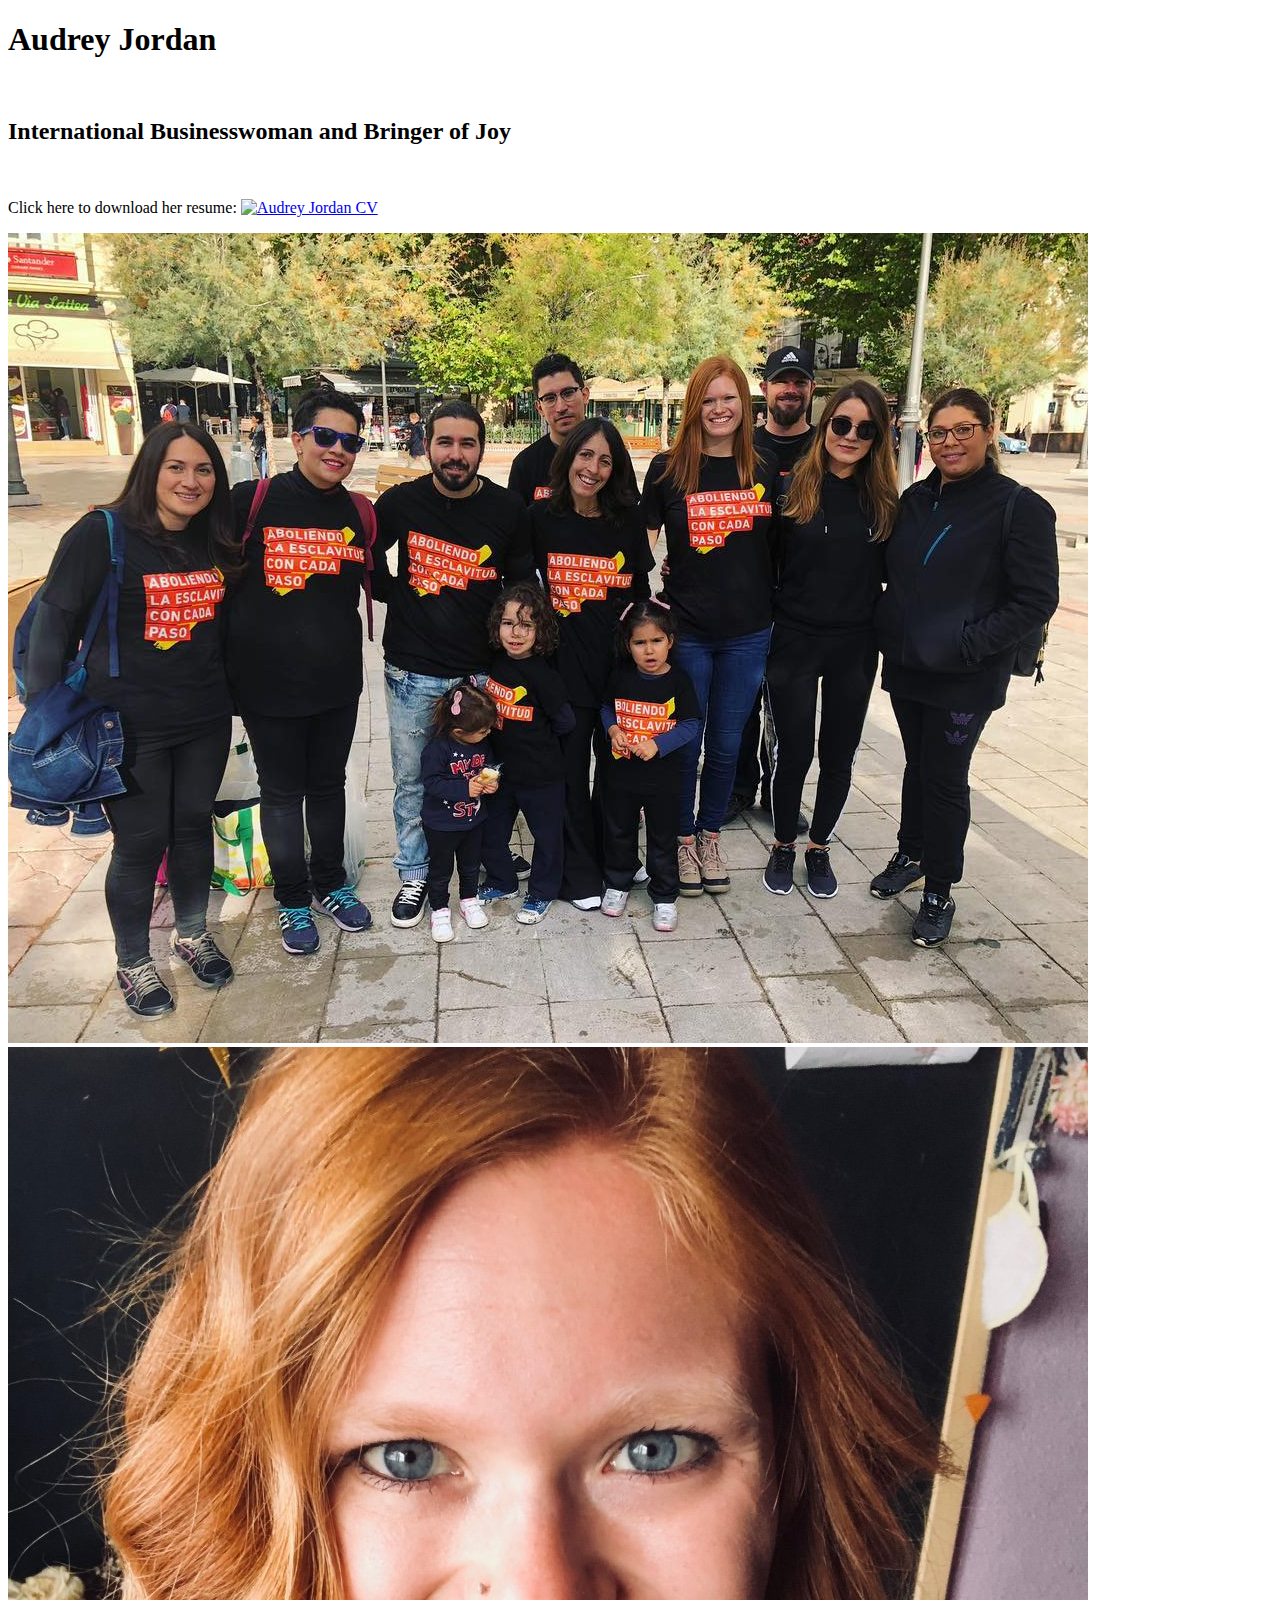
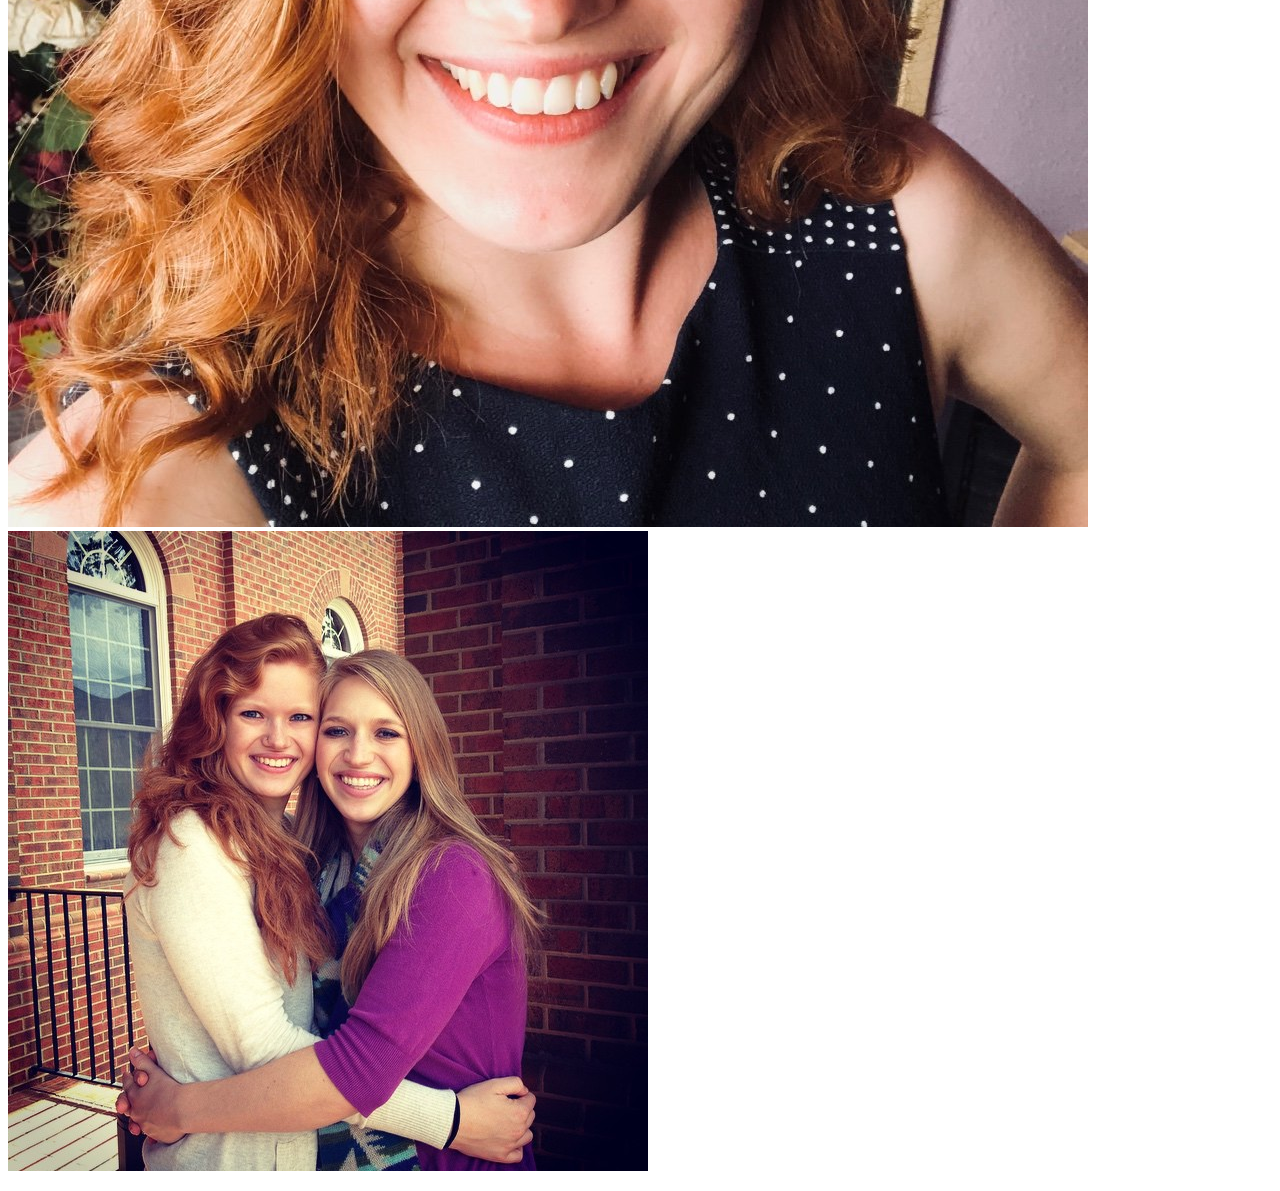
==== index.html @ d242b0a9 "try 2 on download image" ====
<!doctype html>
<html lang="en">

<head>
    <meta charset="utf-8">

    <title>Audrey Jordan
      International Professional
    </title>

    <meta name="description" content="Audrey Jordan, International Businesswoman">
    <meta name="author" content="Jordan Web Productions">

    <!-- <link rel="stylesheet" href="W3 Parallax Template.css"> -->
</head>

<body>

  <strong><h1>Audrey Jordan</h1></strong>
  <br>

  <h2>International Businesswoman and Bringer of Joy</h2>
  <br>

  <p>Click here to download her resume:
      <a href="Resume - Audrey Jordan.docx" download>
        <img src="AJ Resume icon.png" alt="Audrey Jordan CV">
      </a>
  <p>

  <img src="Championing The Rights of the Oppressed.jpg" alt="End Human Trafficking">
  <br> 
  <img src="Insta Profile.jpg" alt="Profile Pic">
  <br>
  <img src="With Big Sis.jpg" alt="Audrey and Rene">
  <br>
  <!--
  
  <script src="js/scripts.js"></script> -->

</body>
</html>
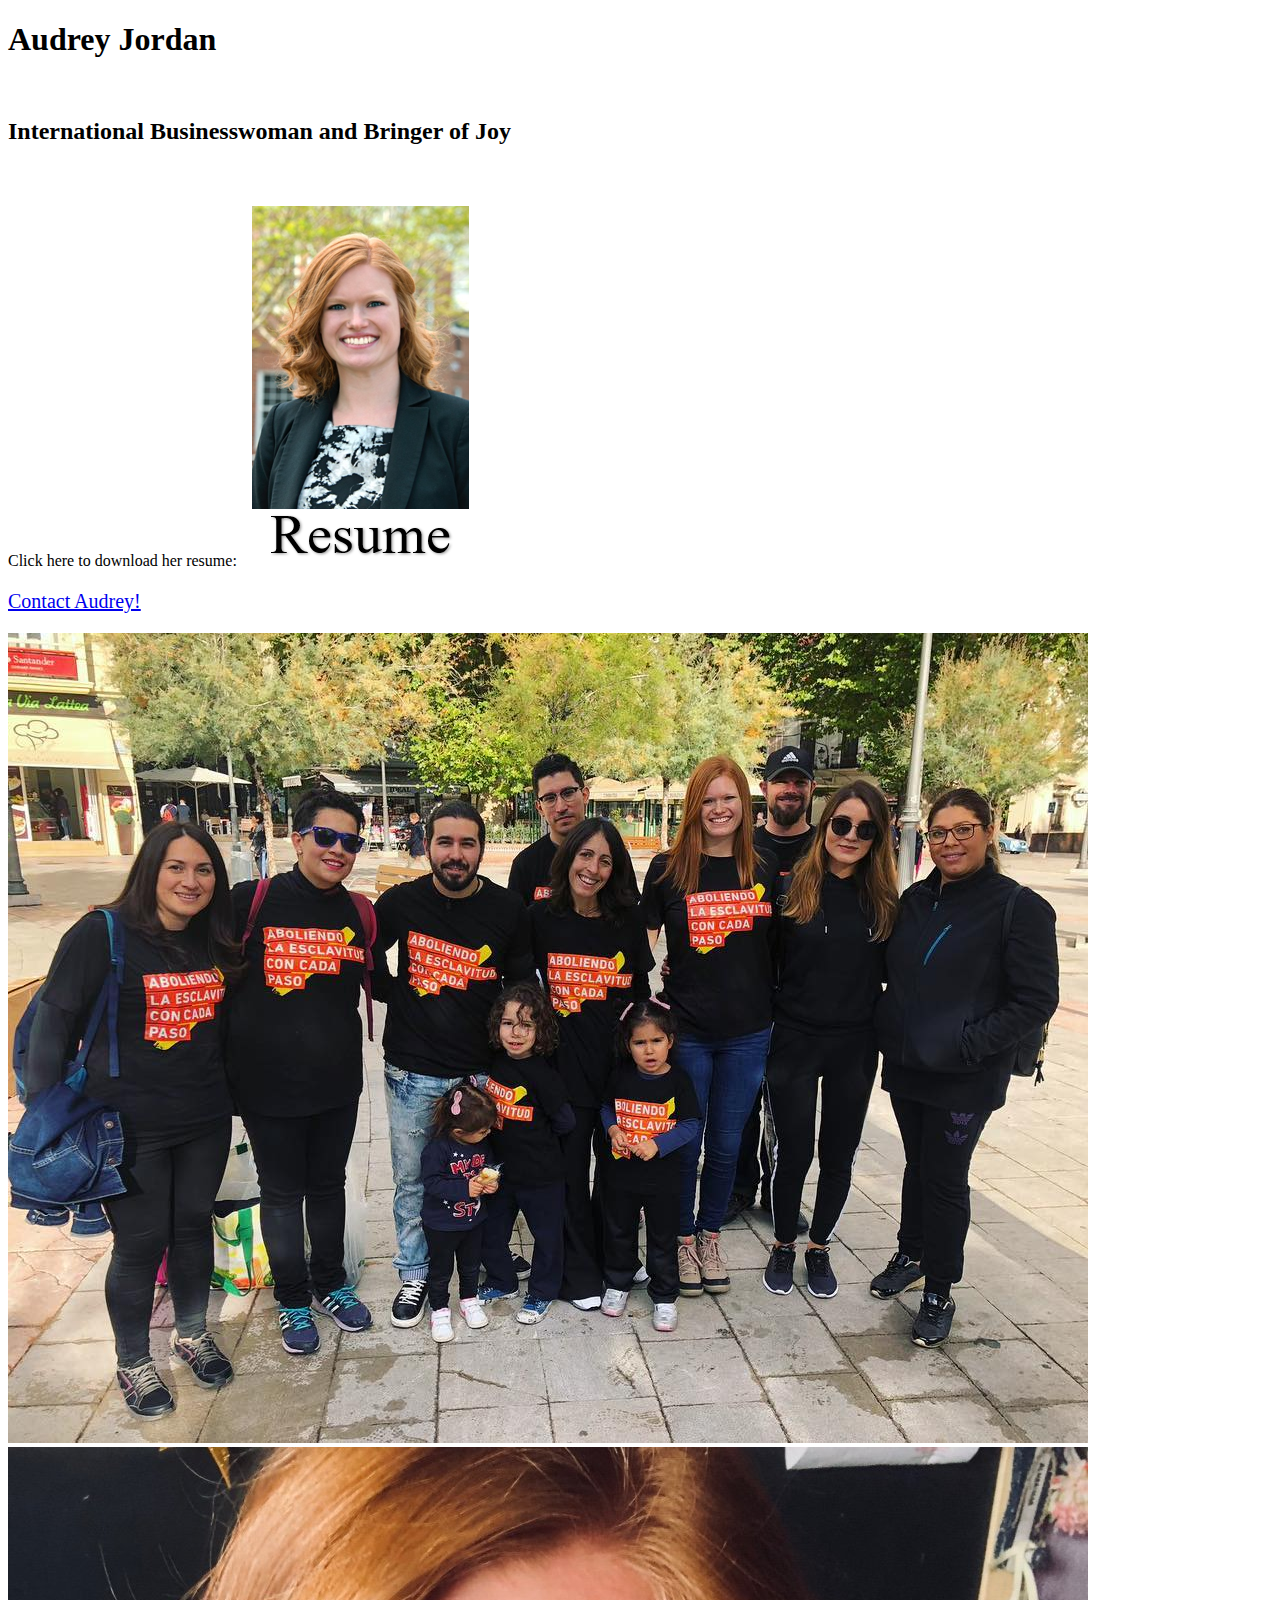
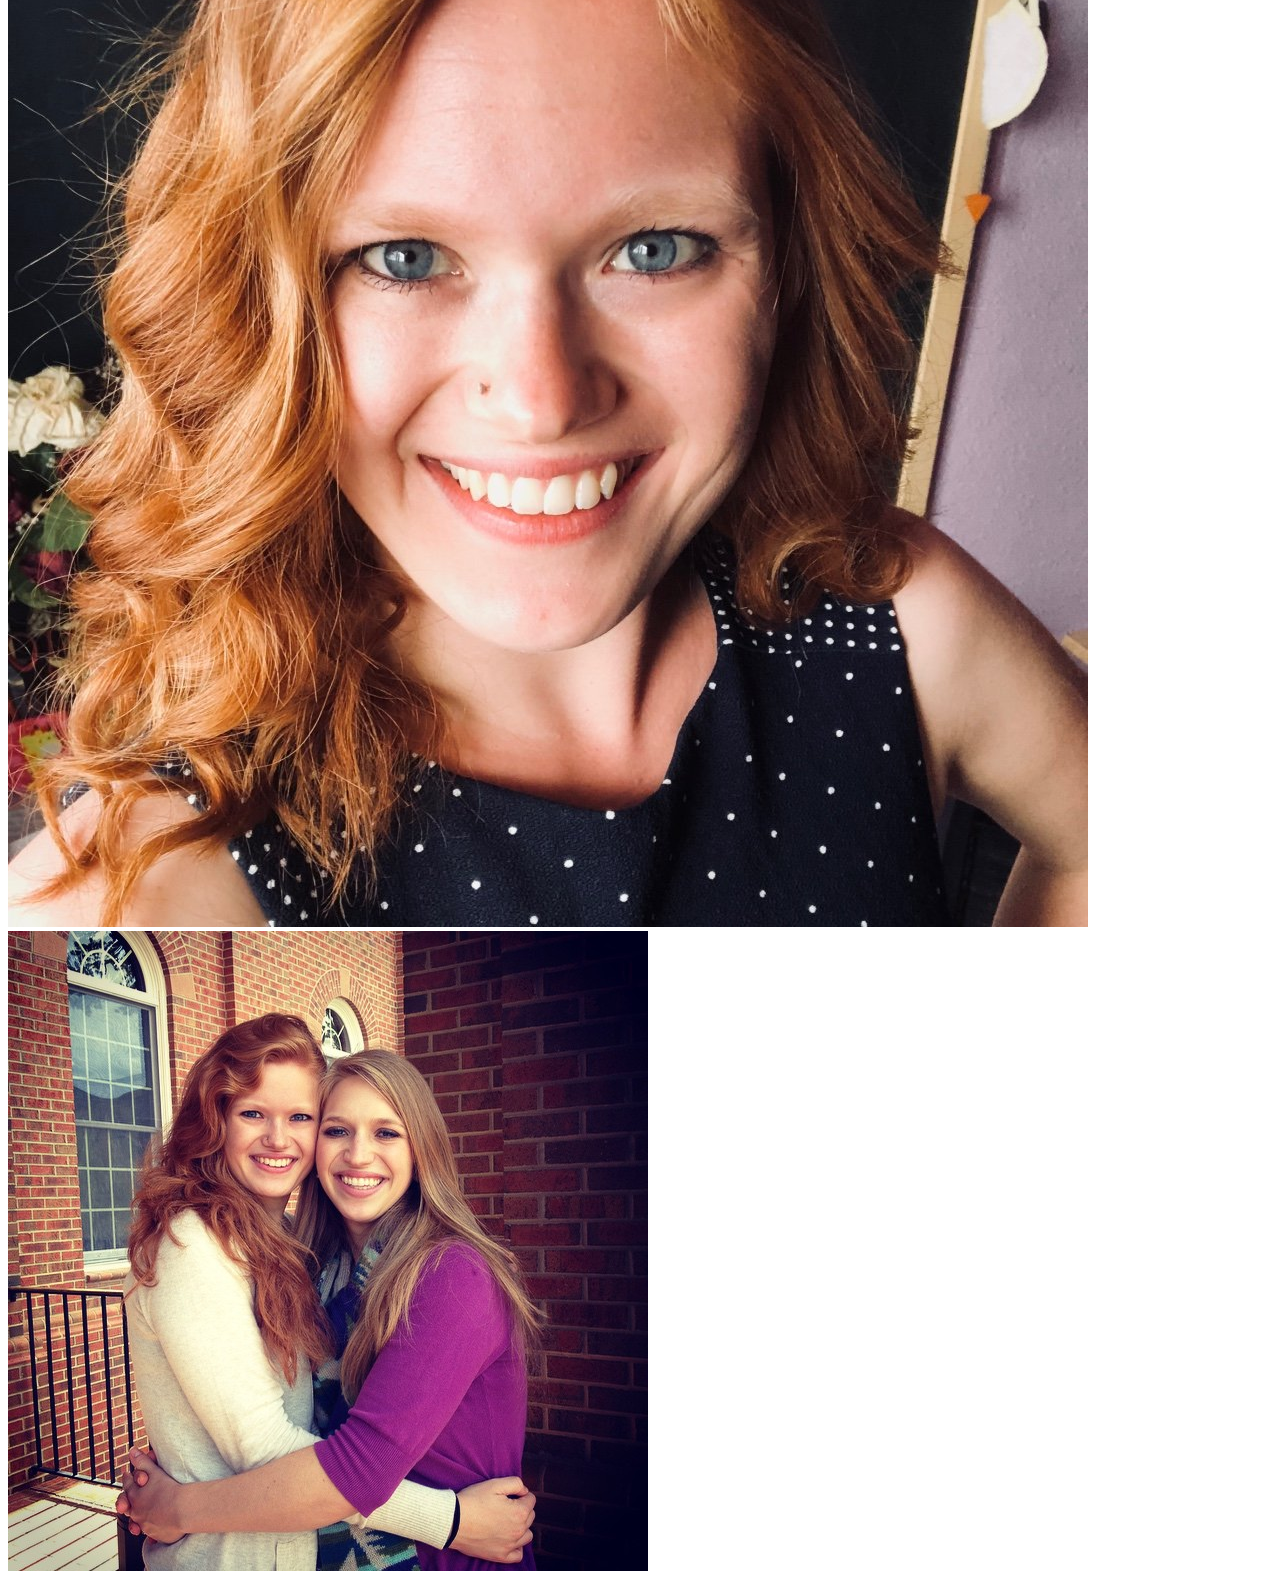
==== commit a9dfdd4e: "add contact page" ====
--- a/index.html
+++ b/index.html
@@ -28,6 +28,10 @@
       </a>
   <p>
 
+  <p style="font-size: 20px; color:#1F9AFE;">
+      <a href="contact.html">Contact Audrey!</a>
+  </p>
+
   <img src="Championing The Rights of the Oppressed.jpg" alt="End Human Trafficking">
   <br> 
   <img src="Insta Profile.jpg" alt="Profile Pic">
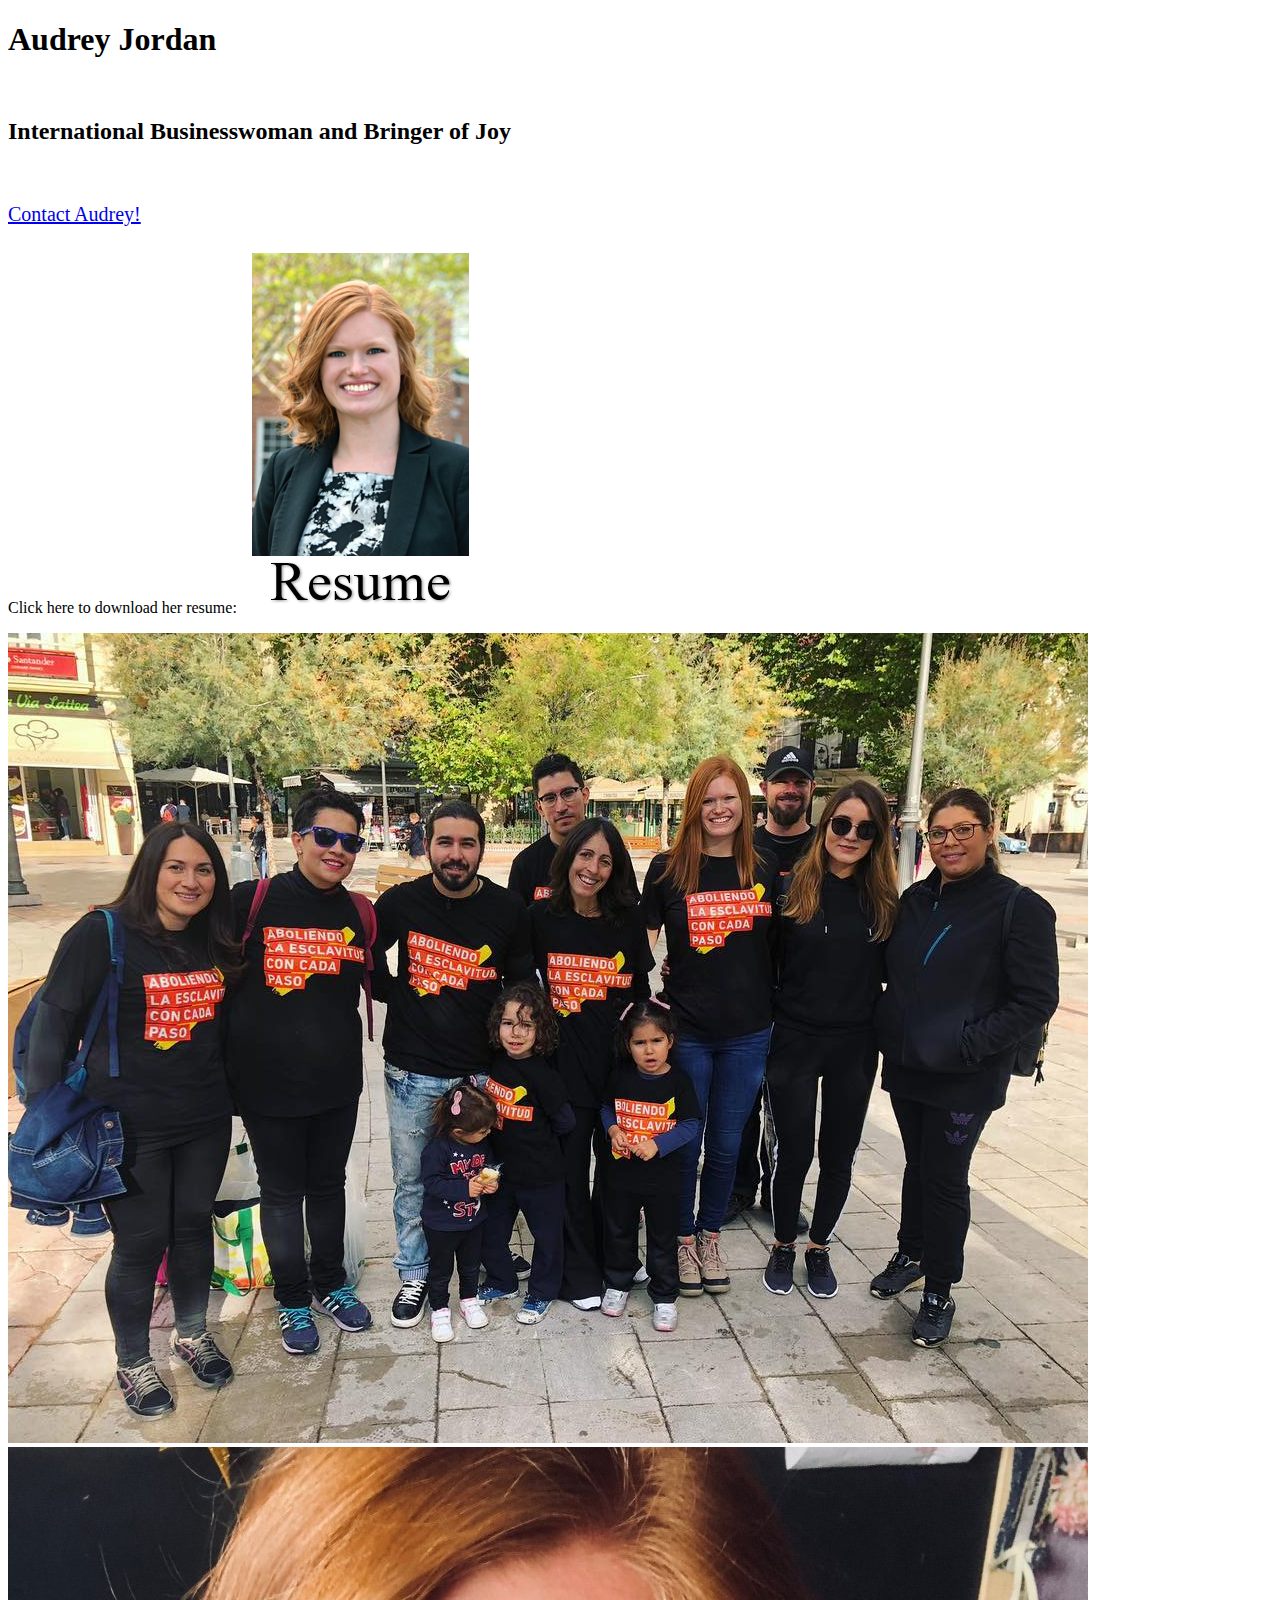
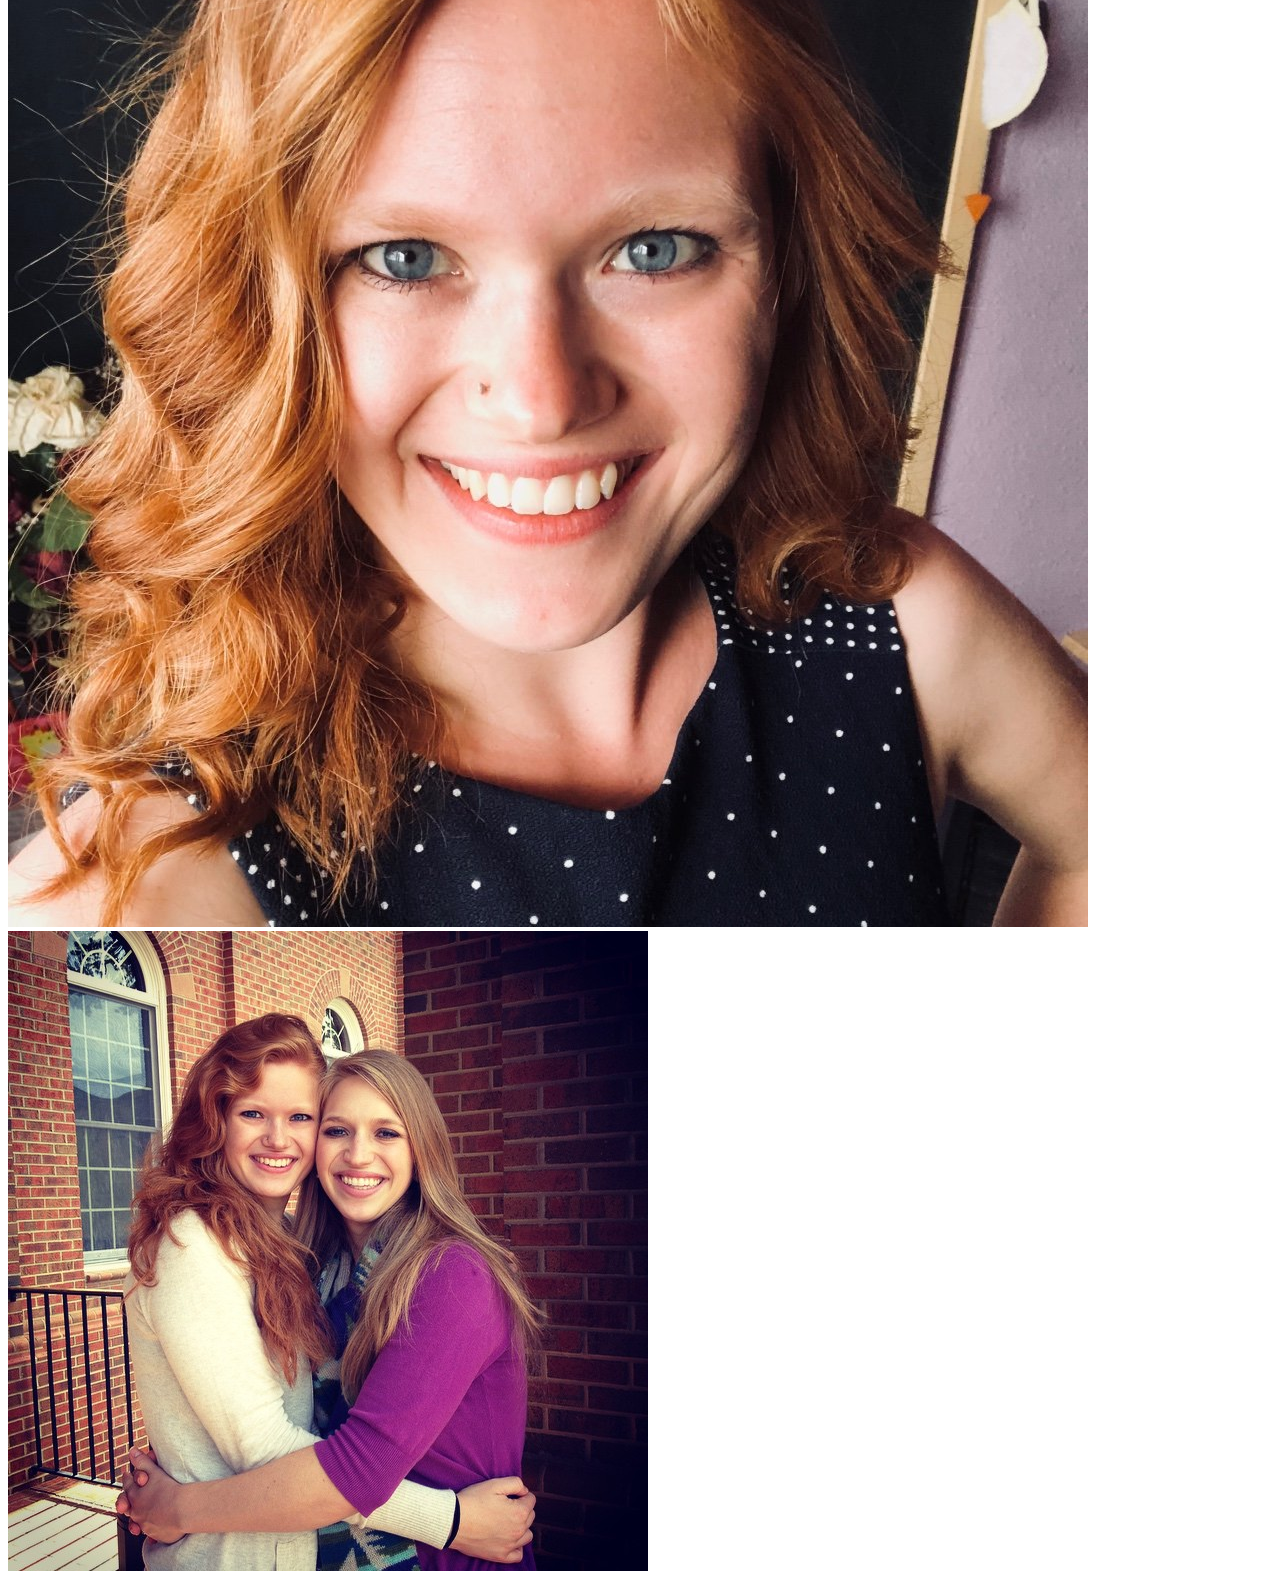
==== commit ede22b34: "try 2 webpage 2" ====
--- a/index.html
+++ b/index.html
@@ -22,15 +22,17 @@
   <h2>International Businesswoman and Bringer of Joy</h2>
   <br>
 
+  <p style="font-size: 20px; color:#1F9AFE;">
+    <a href="contact.html">Contact Audrey!</a>
+  </p>
+
   <p>Click here to download her resume:
       <a href="Resume - Audrey Jordan.docx" download>
         <img src="AJ Resume icon.png" alt="Audrey Jordan CV">
       </a>
-  <p>
+    </p>
 
-  <p style="font-size: 20px; color:#1F9AFE;">
-      <a href="contact.html">Contact Audrey!</a>
-  </p>
+
 
   <img src="Championing The Rights of the Oppressed.jpg" alt="End Human Trafficking">
   <br> 
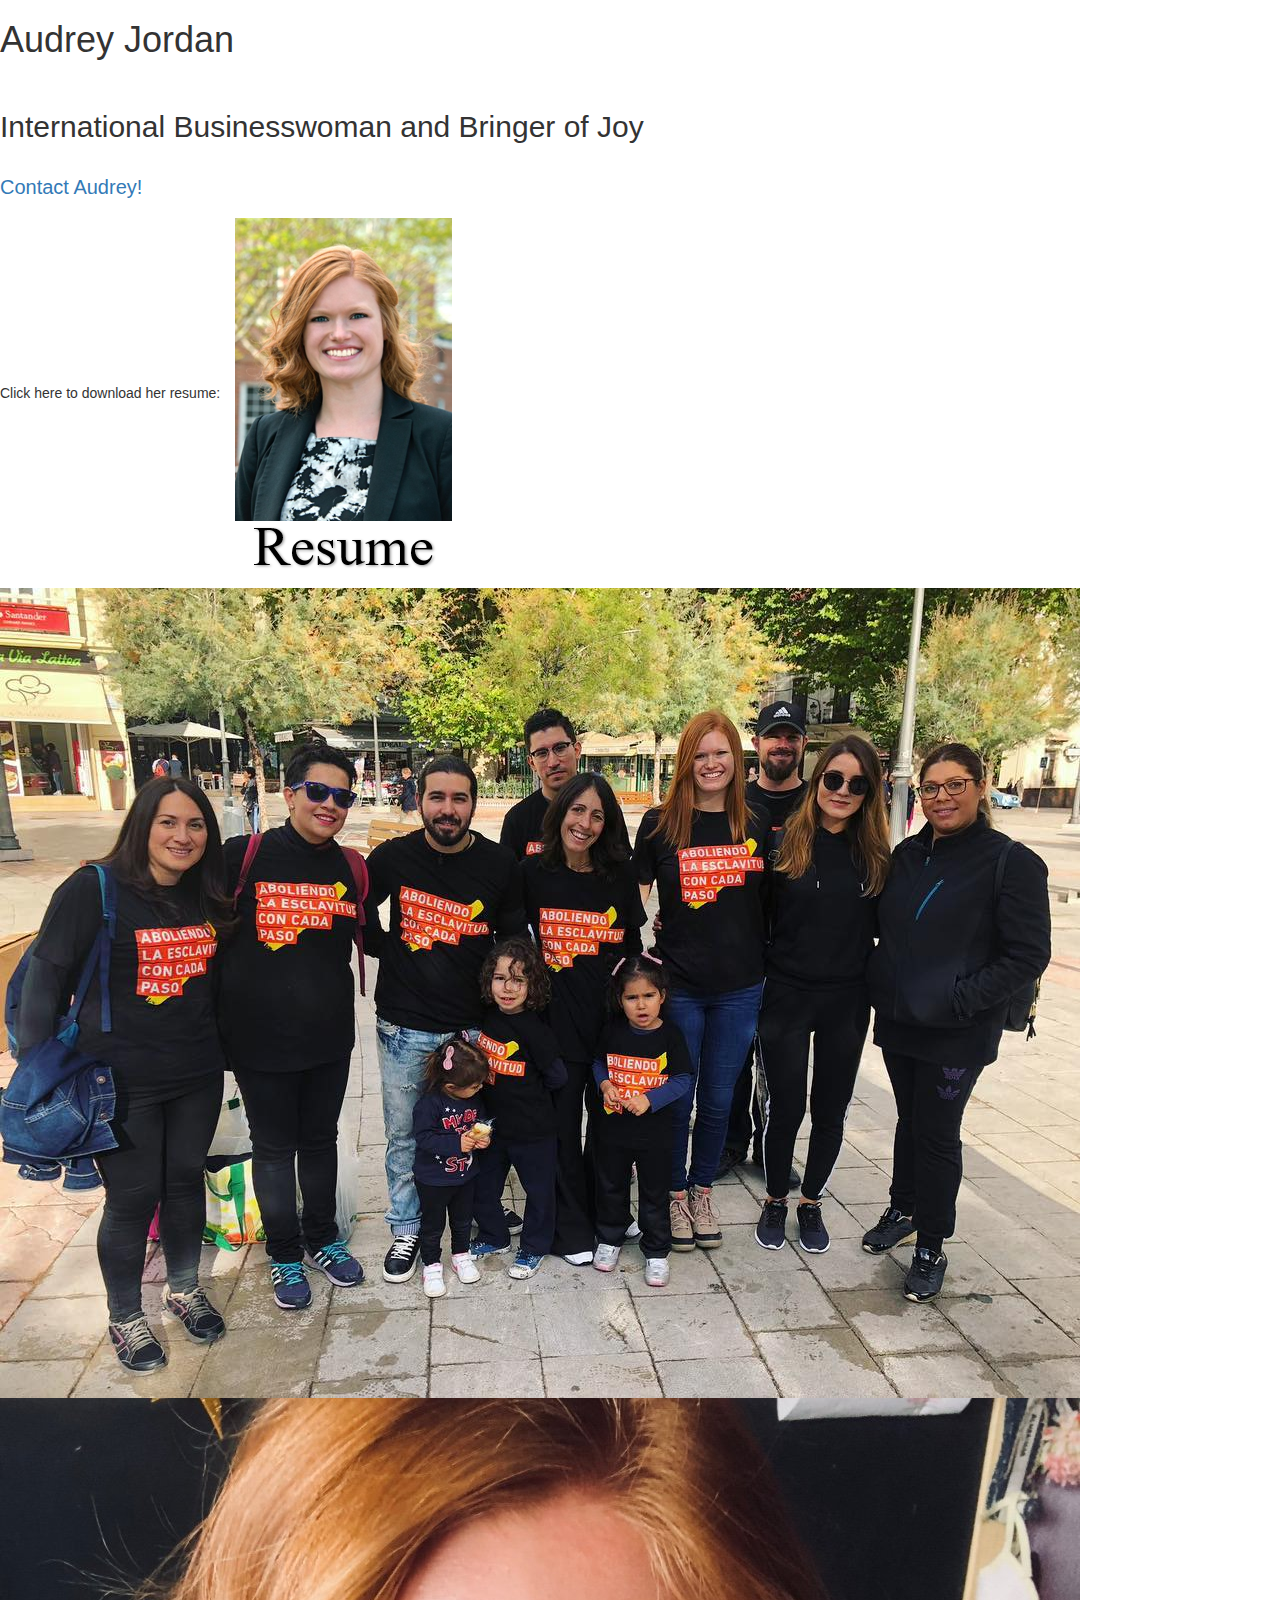
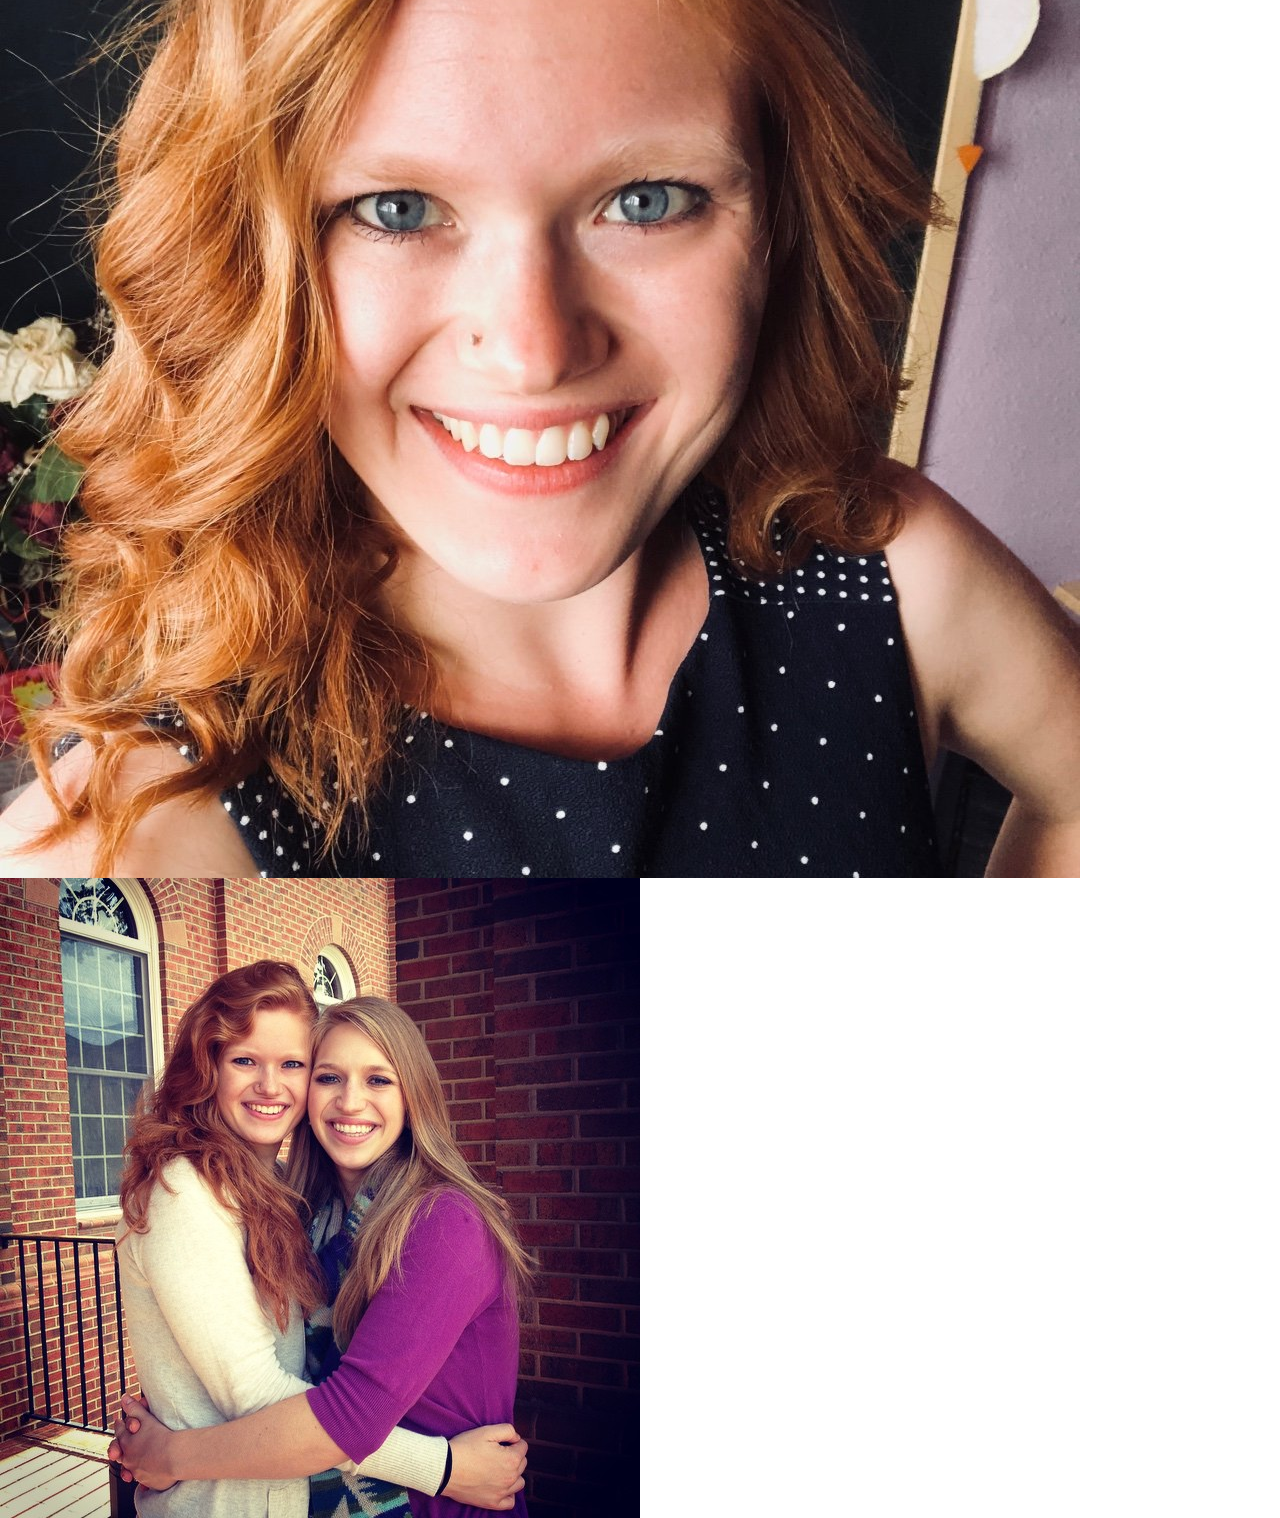
==== commit 2f3c087f: "Update index.html" ====
--- a/index.html
+++ b/index.html
@@ -10,7 +10,7 @@
 
     <meta name="description" content="Audrey Jordan, International Businesswoman">
     <meta name="author" content="Jordan Web Productions">
-
+    <link rel="stylesheet" href="https://maxcdn.bootstrapcdn.com/bootstrap/3.4.1/css/bootstrap.min.css">
     <!-- <link rel="stylesheet" href="W3 Parallax Template.css"> -->
 </head>
 
@@ -28,7 +28,7 @@
 
   <p>Click here to download her resume:
       <a href="Resume - Audrey Jordan.docx" download>
-        <img src="AJ Resume icon.png" alt="Audrey Jordan CV">
+        <img src="AJ Resume icon.png" class="img-rounded" alt="Audrey Jordan CV">
       </a>
     </p>
 
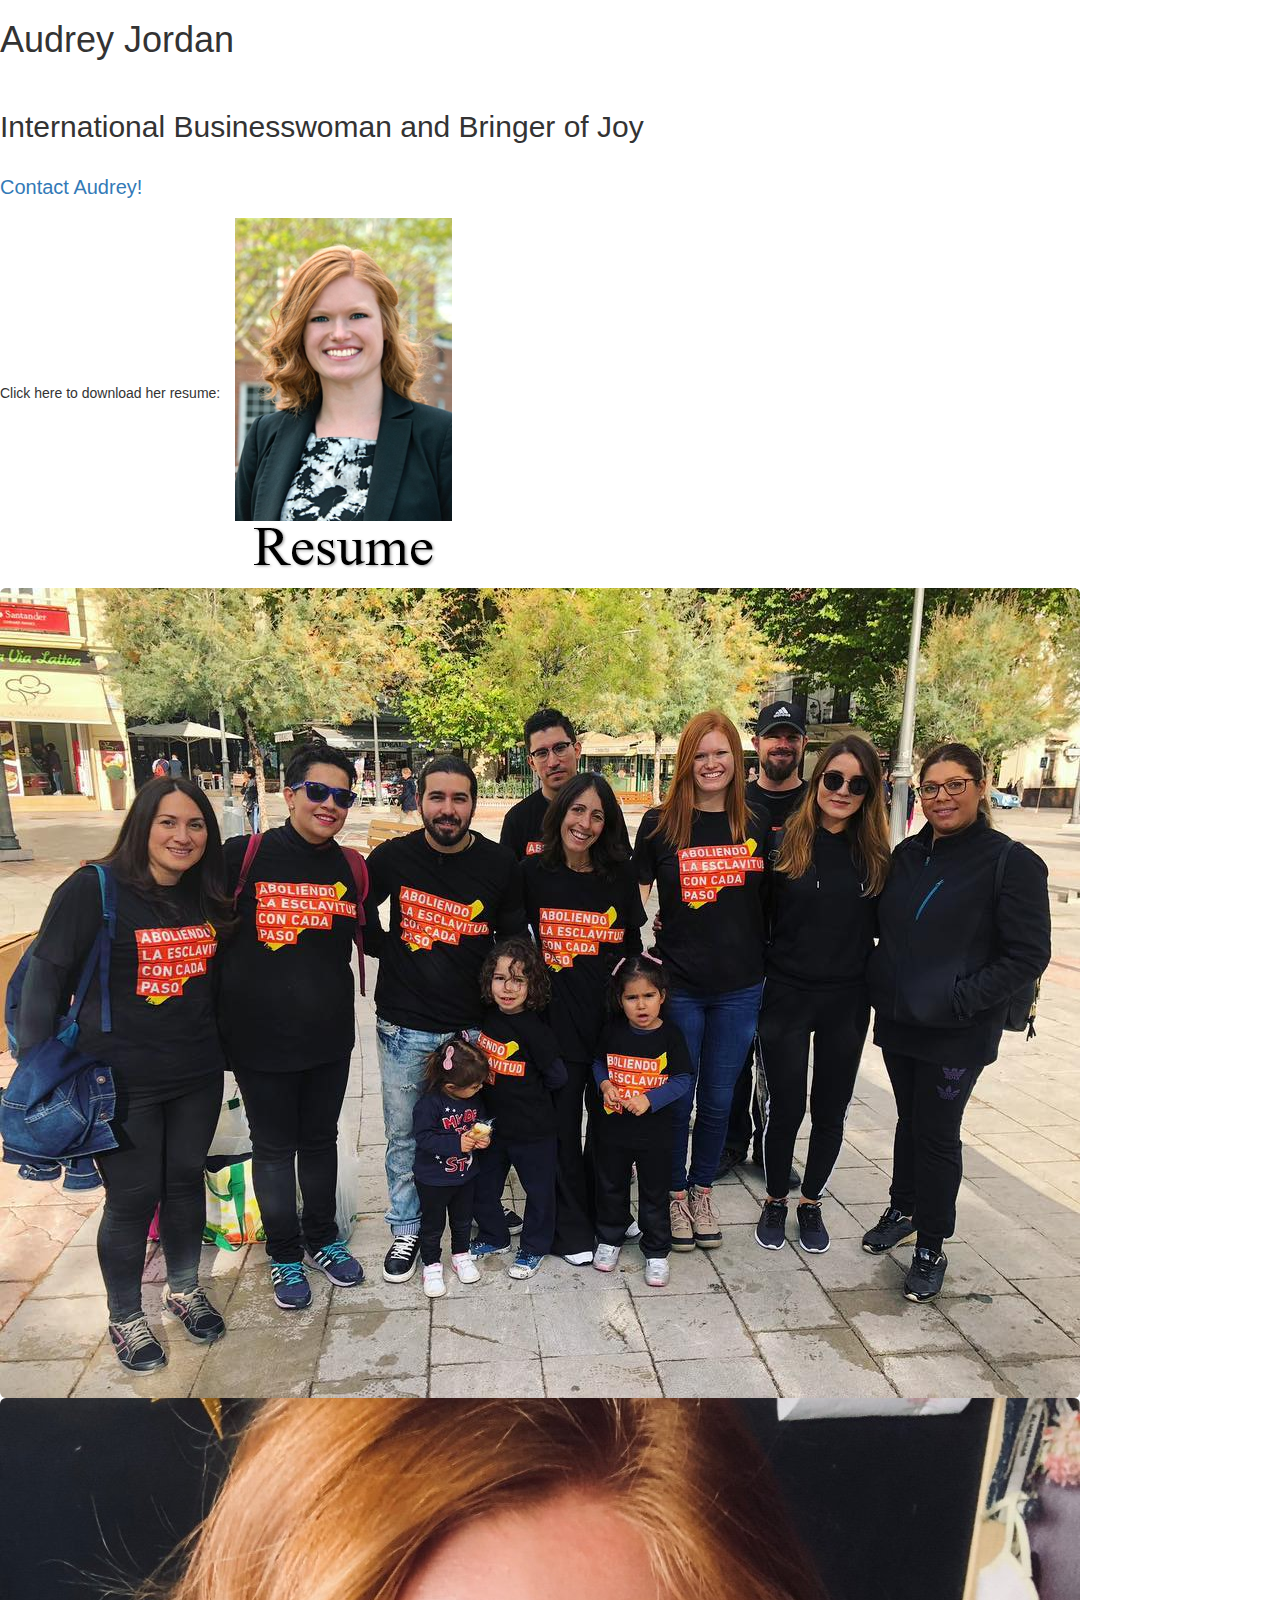
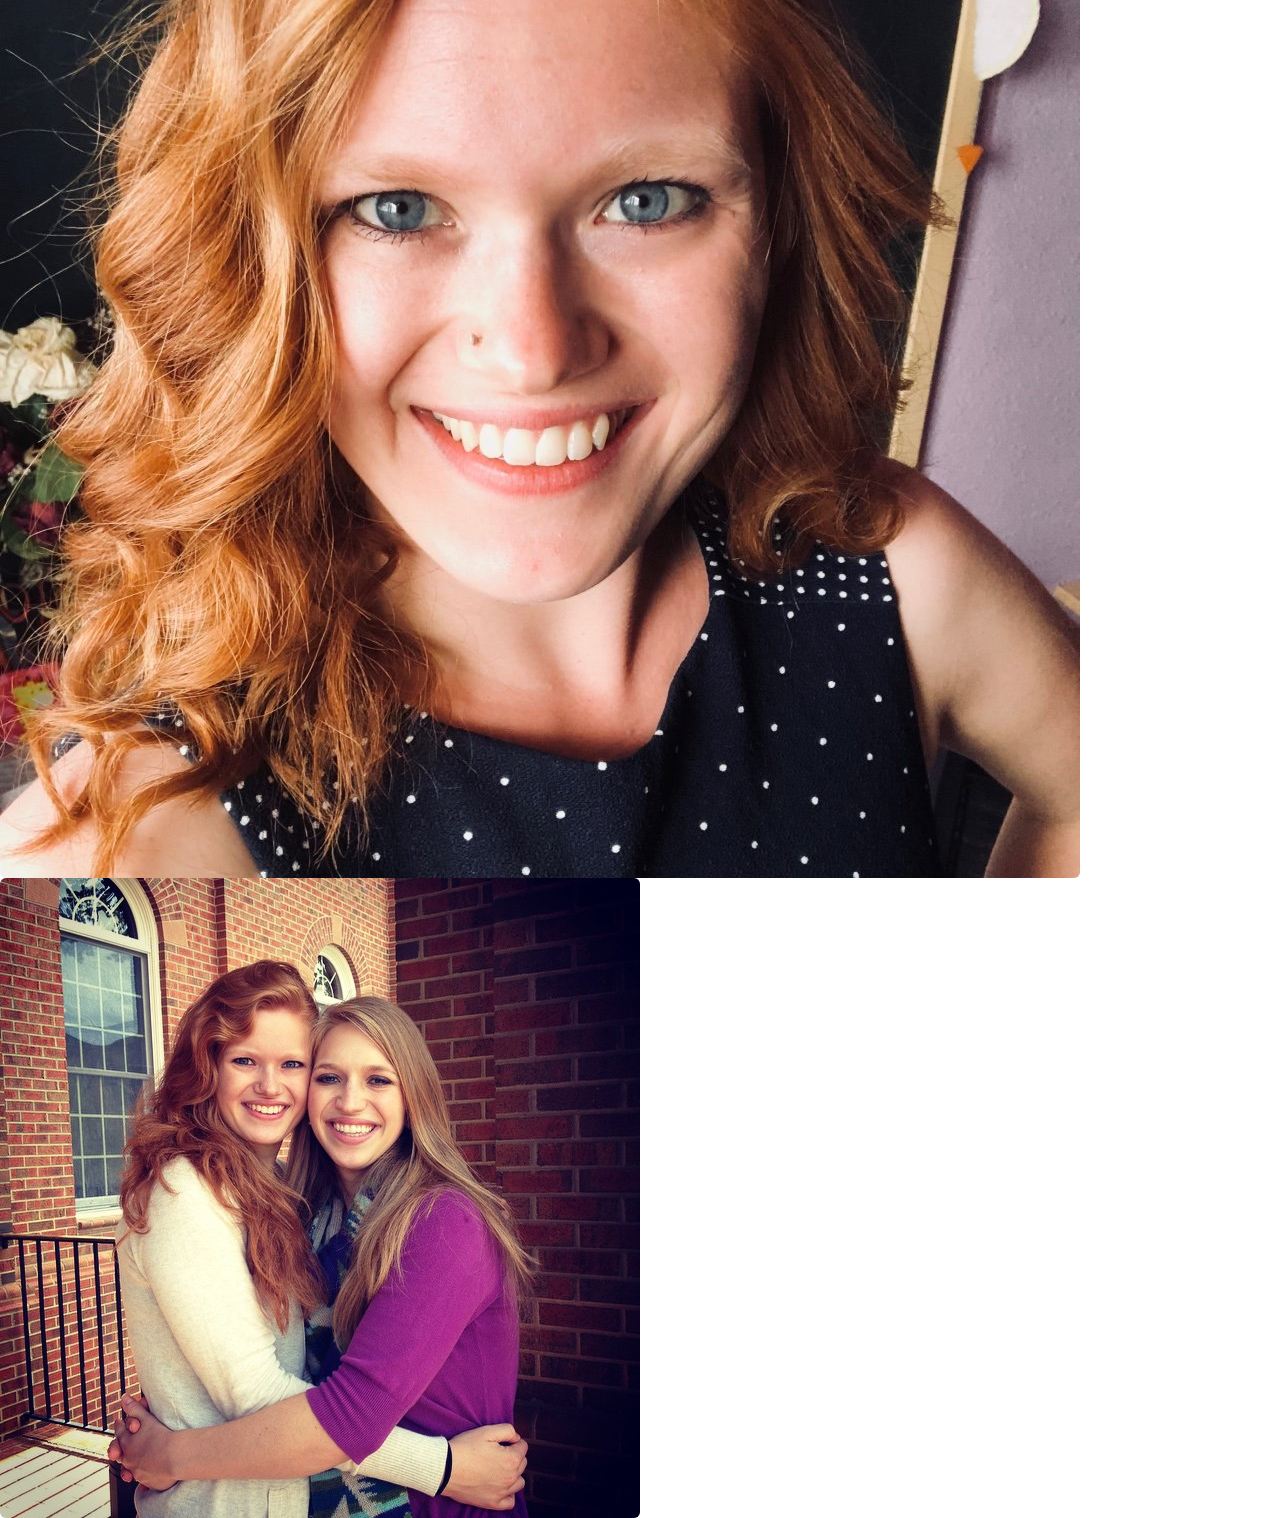
==== commit 1d946418: "Update index.html" ====
--- a/index.html
+++ b/index.html
@@ -34,11 +34,11 @@
 
 
 
-  <img src="Championing The Rights of the Oppressed.jpg" alt="End Human Trafficking">
+  <img src="Championing The Rights of the Oppressed.jpg" class="img-rounded" alt="End Human Trafficking">
   <br> 
-  <img src="Insta Profile.jpg" alt="Profile Pic">
+  <img src="Insta Profile.jpg" class="img-rounded" alt="Profile Pic">
   <br>
-  <img src="With Big Sis.jpg" alt="Audrey and Rene">
+  <img src="With Big Sis.jpg" class="img-rounded" alt="Audrey and Rene">
   <br>
   <!--
   
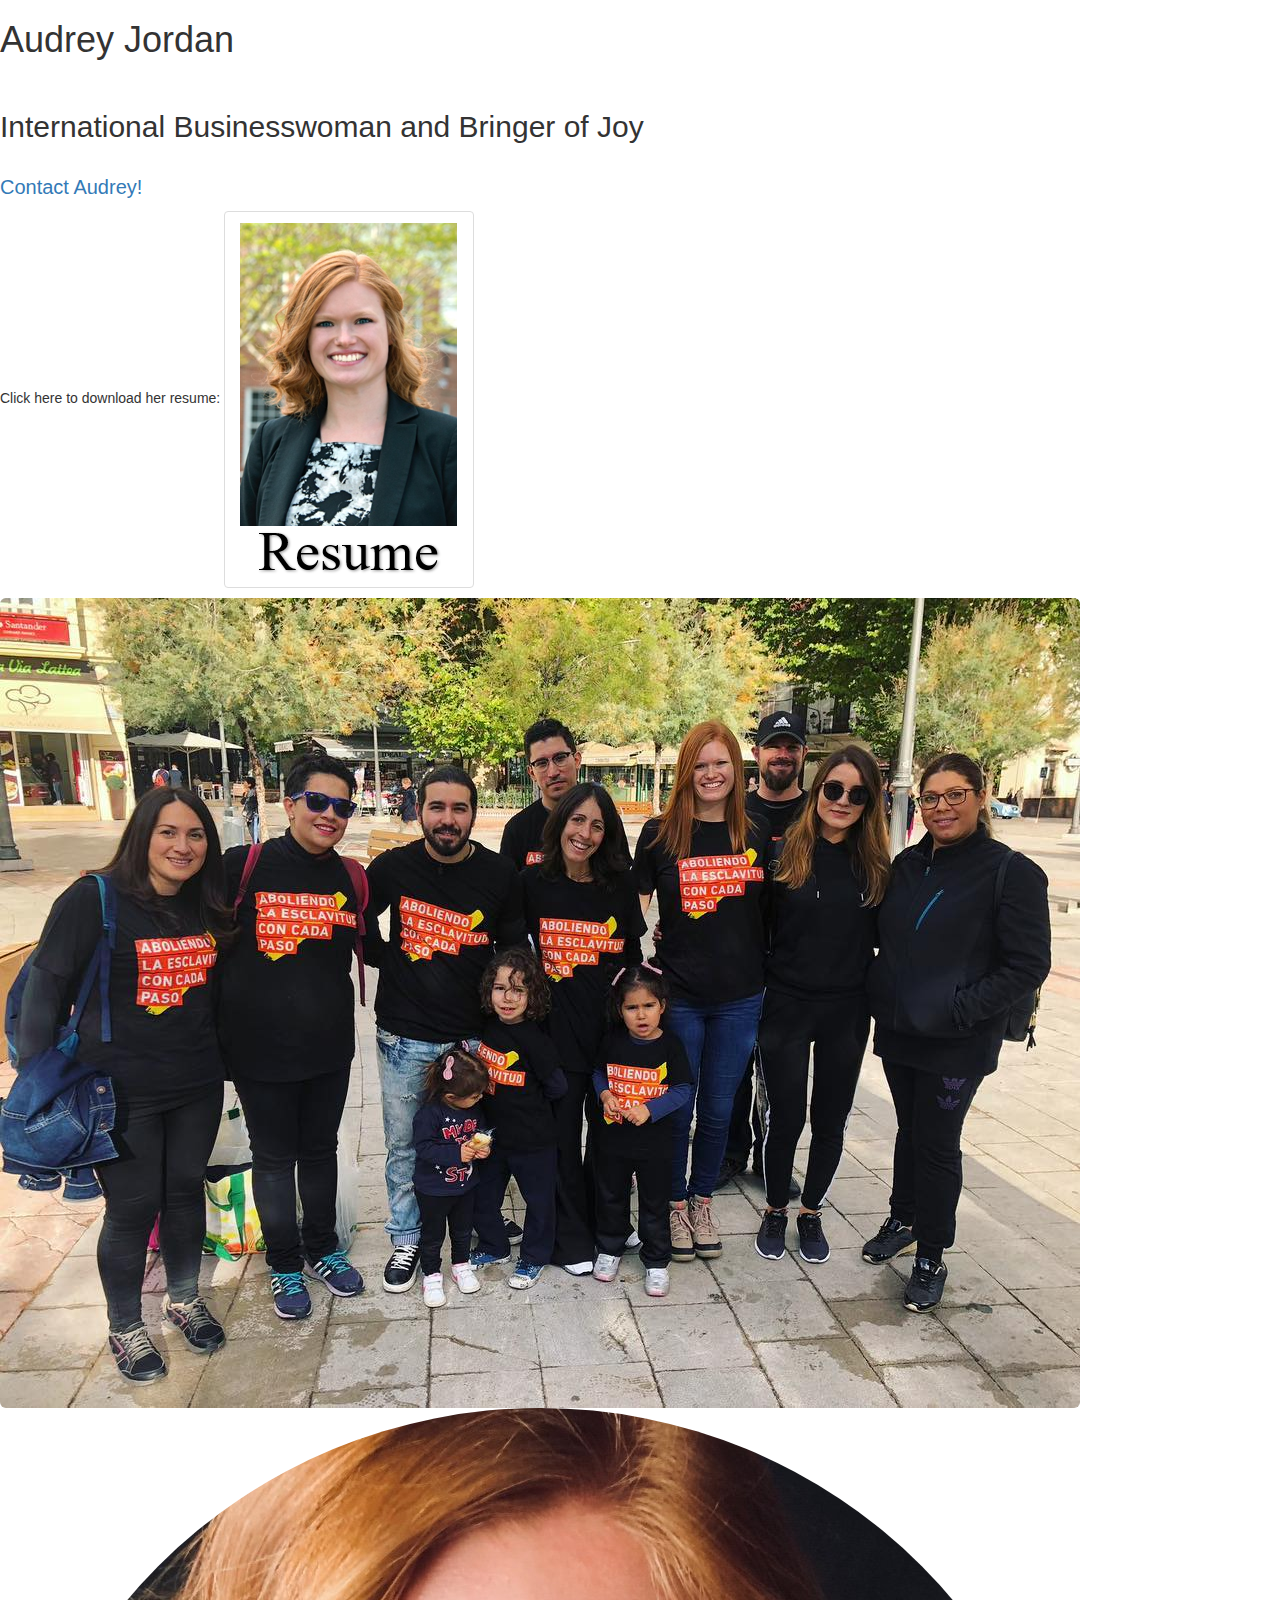
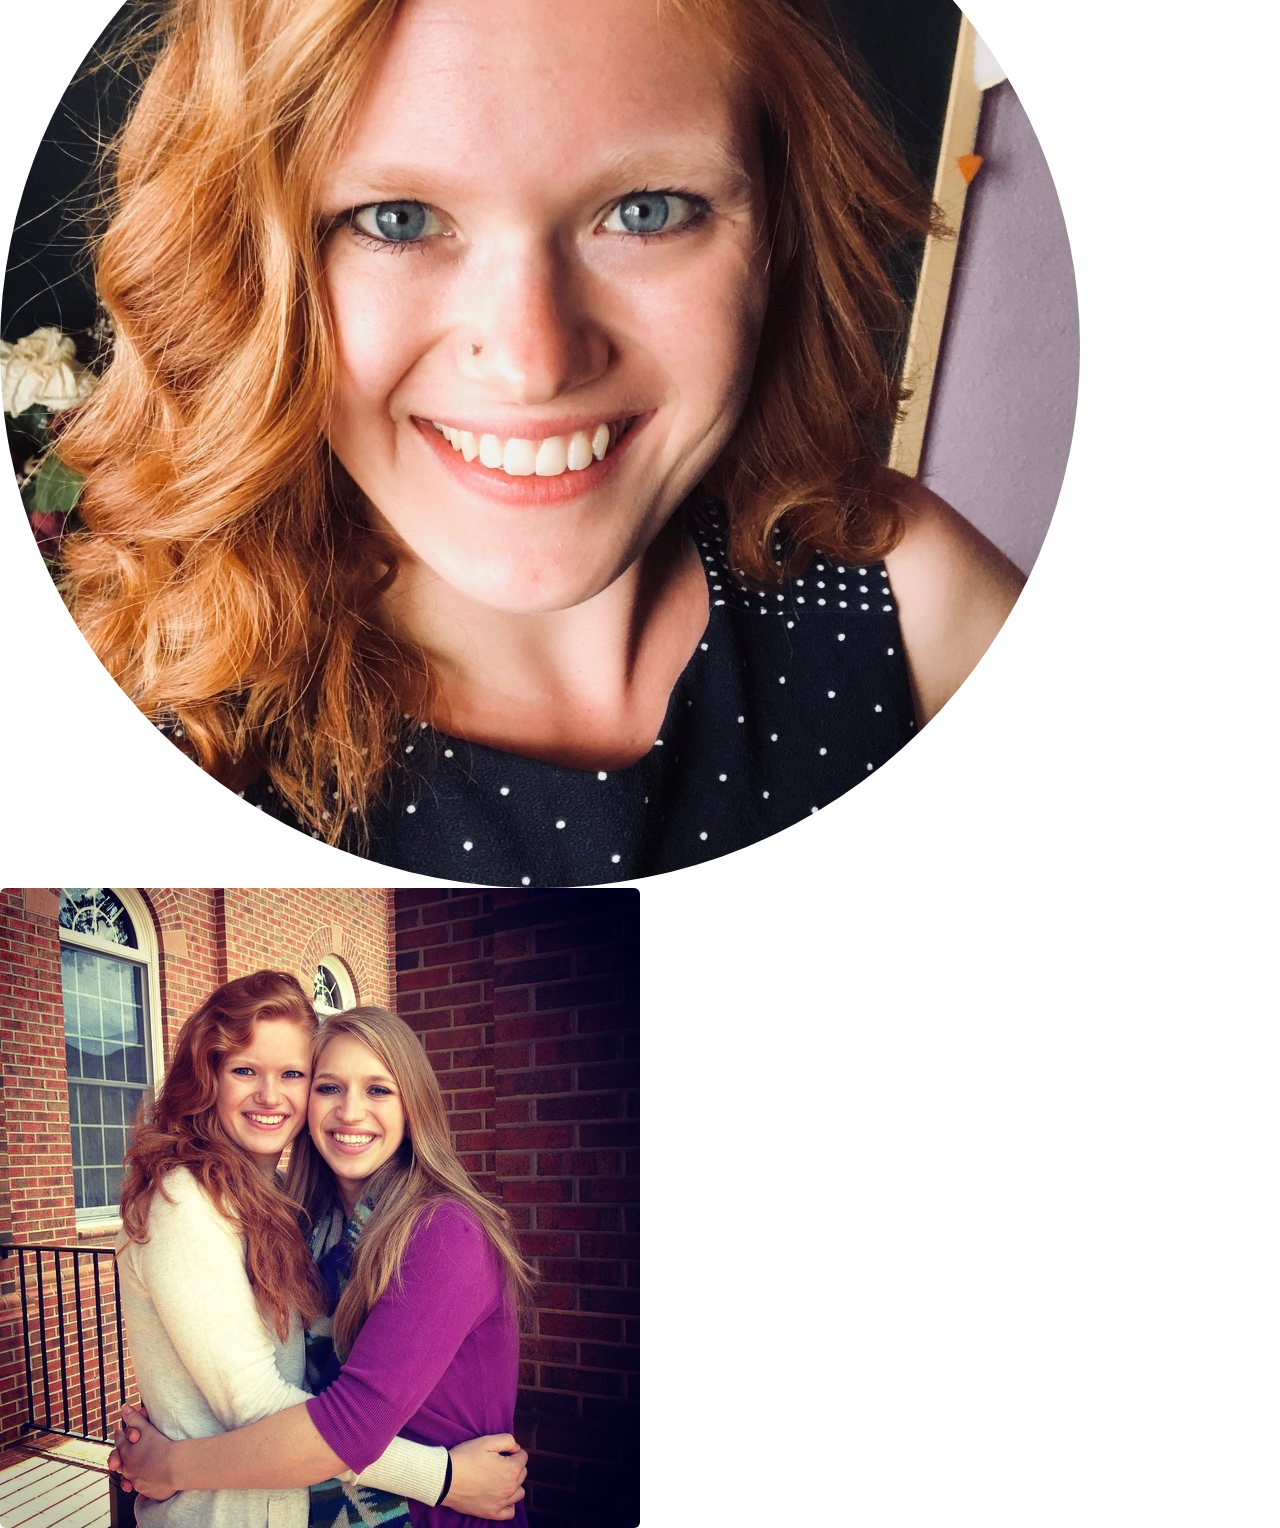
==== commit 6633d87d: "Update index.html" ====
--- a/index.html
+++ b/index.html
@@ -28,7 +28,7 @@
 
   <p>Click here to download her resume:
       <a href="Resume - Audrey Jordan.docx" download>
-        <img src="AJ Resume icon.png" class="img-rounded" alt="Audrey Jordan CV">
+        <img src="AJ Resume icon.png" class="img-thumbnail" alt="Audrey Jordan CV">
       </a>
     </p>
 
@@ -36,7 +36,7 @@
 
   <img src="Championing The Rights of the Oppressed.jpg" class="img-rounded" alt="End Human Trafficking">
   <br> 
-  <img src="Insta Profile.jpg" class="img-rounded" alt="Profile Pic">
+  <img src="Insta Profile.jpg" class="img-circle" alt="Profile Pic">
   <br>
   <img src="With Big Sis.jpg" class="img-rounded" alt="Audrey and Rene">
   <br>
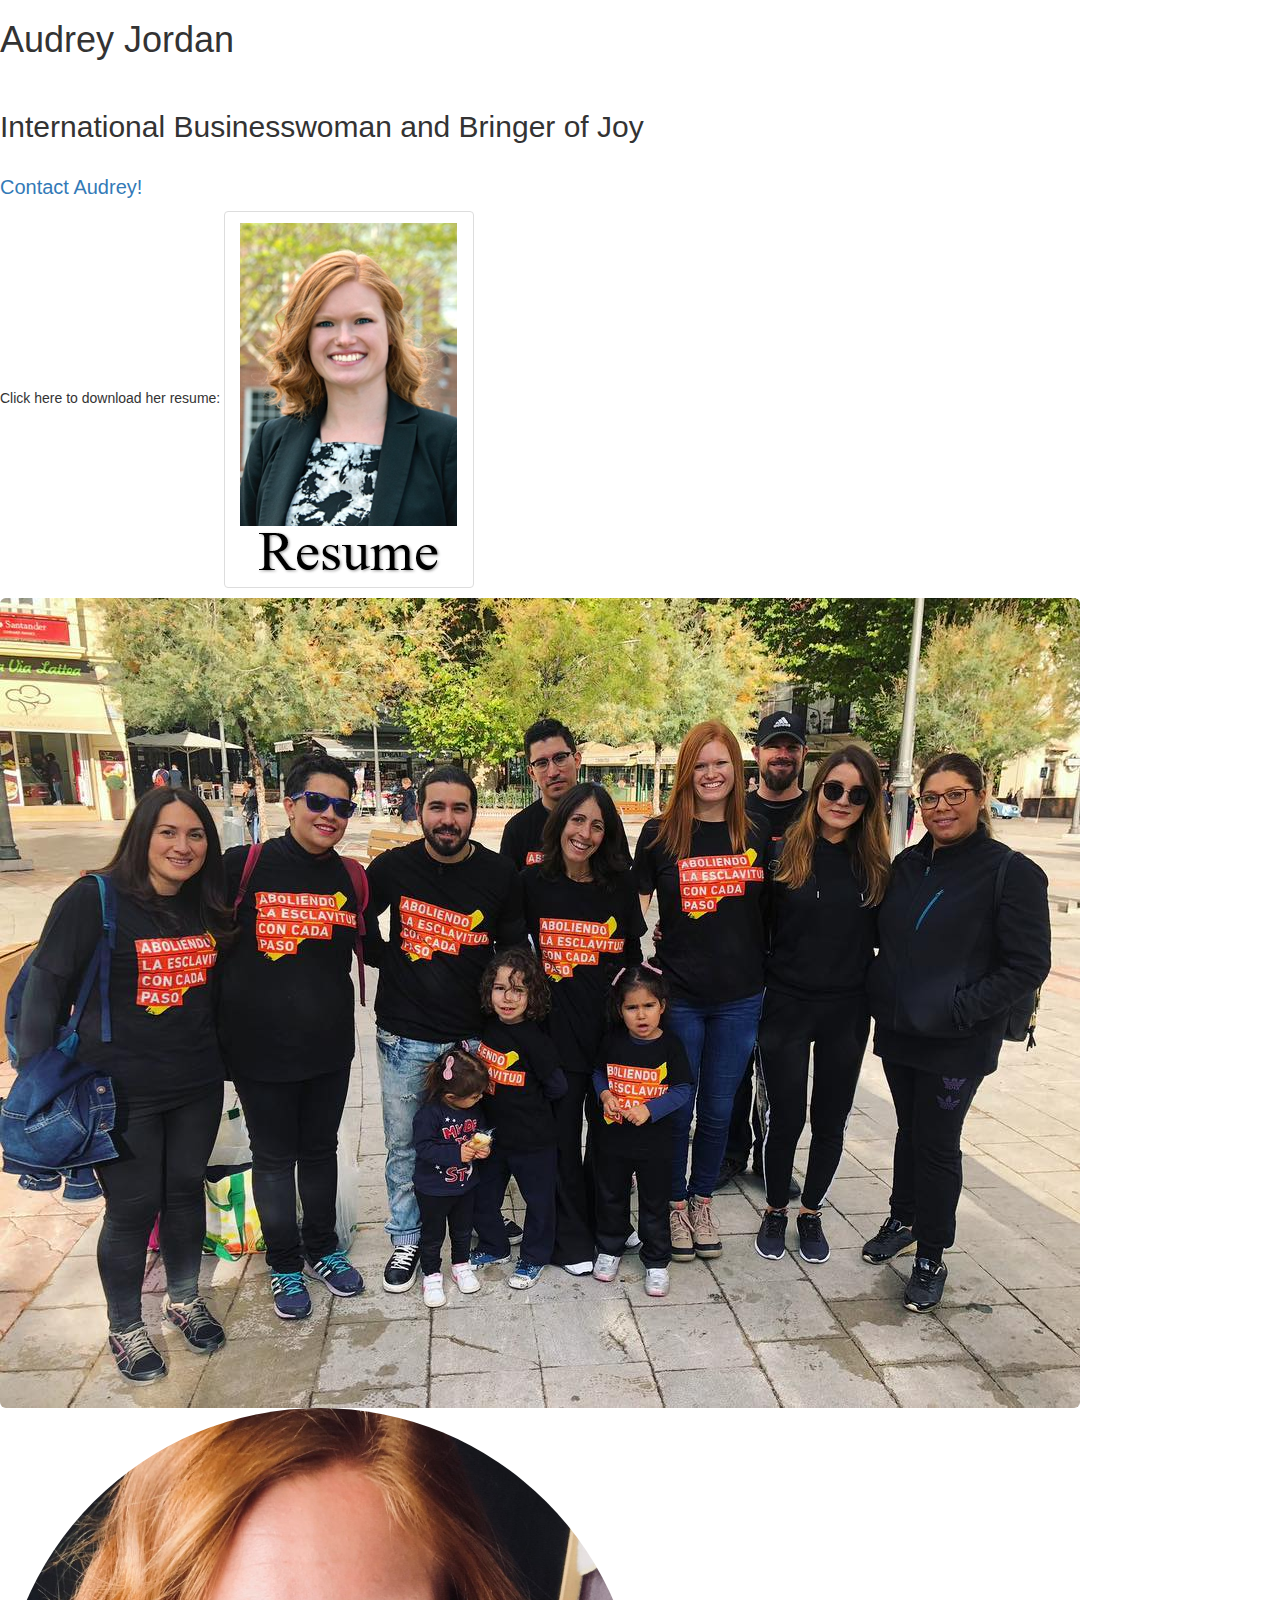
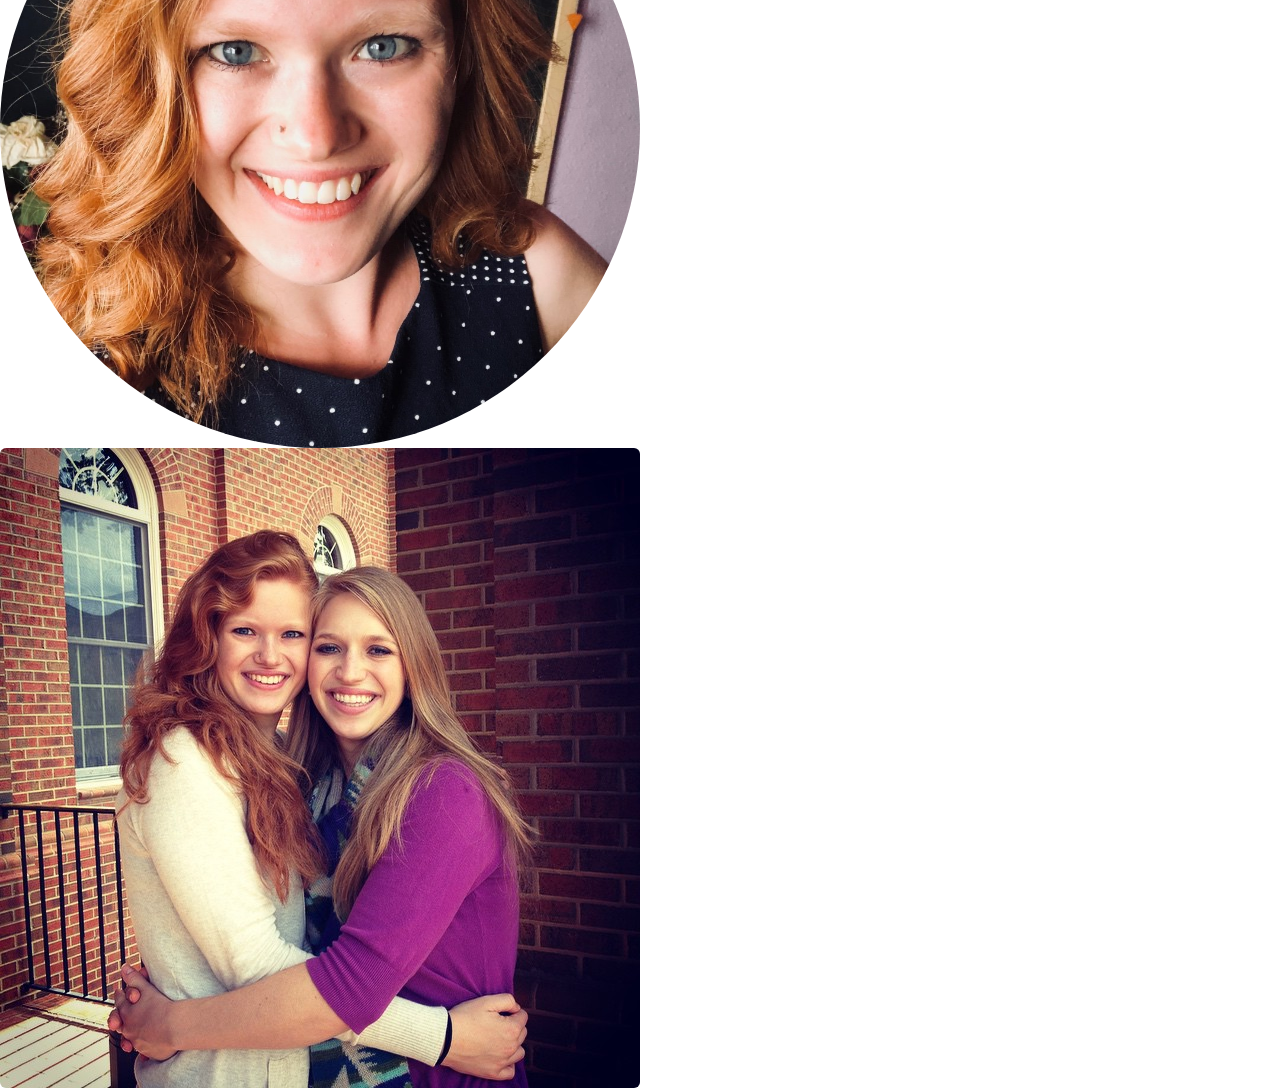
==== commit c3db214c: "Update index.html" ====
--- a/index.html
+++ b/index.html
@@ -36,9 +36,9 @@
 
   <img src="Championing The Rights of the Oppressed.jpg" class="img-rounded" alt="End Human Trafficking">
   <br> 
-  <img src="Insta Profile.jpg" class="img-circle" alt="Profile Pic">
+  <img src="Insta Profile.jpg" class="img-circle" alt="Profile Pic" height="640" width="640">
   <br>
-  <img src="With Big Sis.jpg" class="img-rounded" alt="Audrey and Rene">
+  <img src="With Big Sis.jpg" class="img-rounded" alt="Audrey and Rene" height="640" width="640">
   <br>
   <!--
   
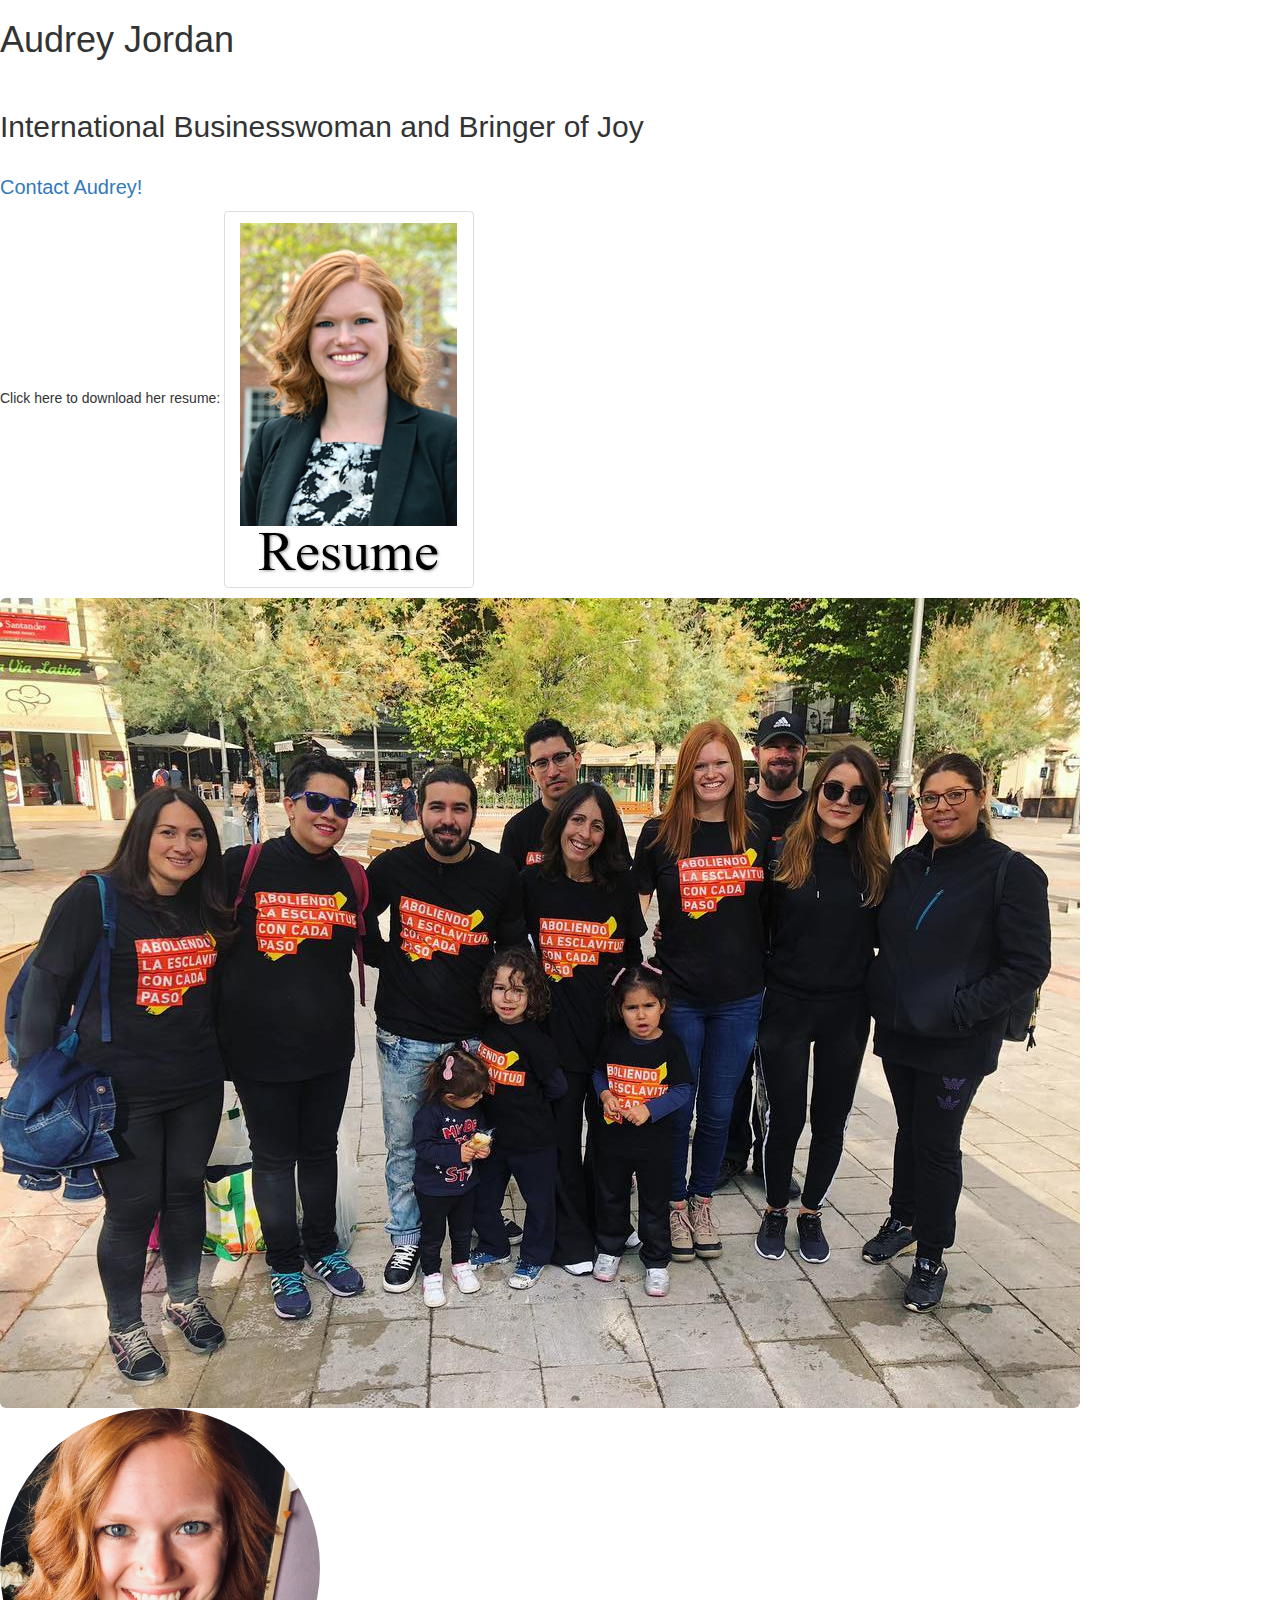
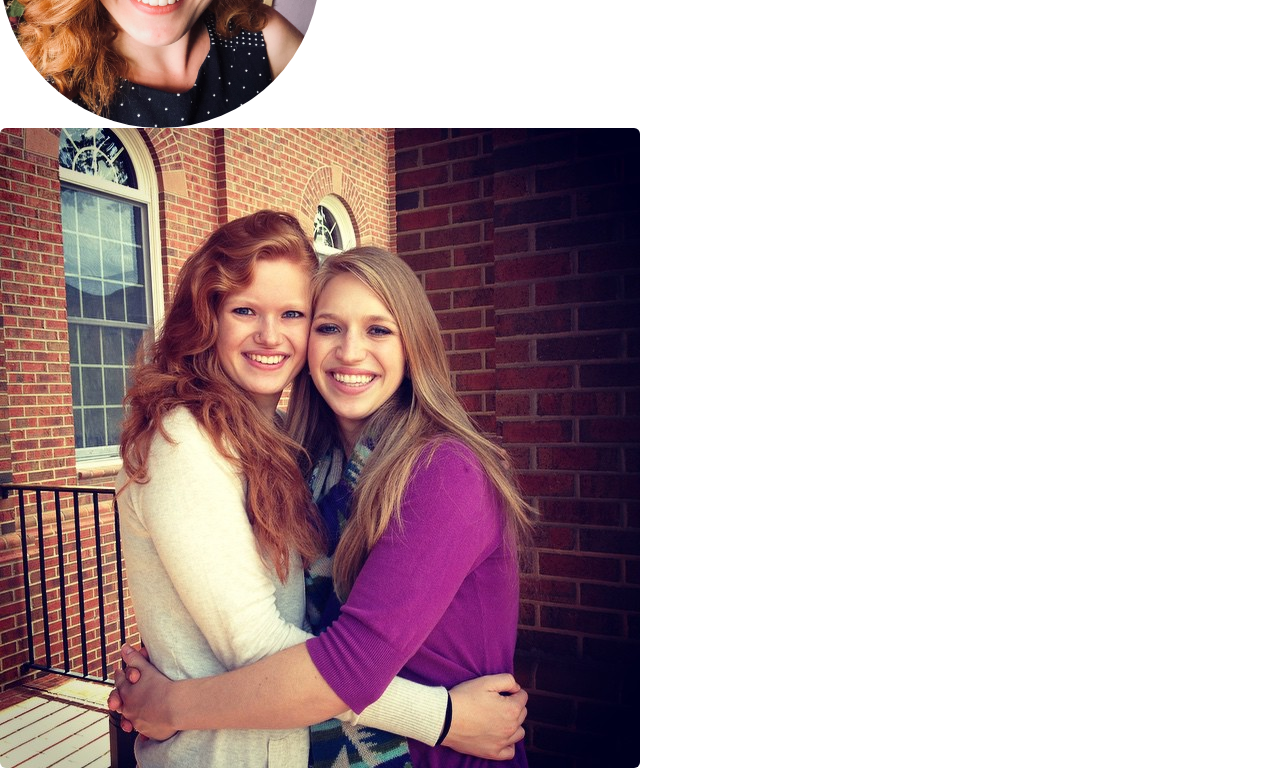
==== commit 69e6b957: "Update index.html" ====
--- a/index.html
+++ b/index.html
@@ -36,7 +36,7 @@
 
   <img src="Championing The Rights of the Oppressed.jpg" class="img-rounded" alt="End Human Trafficking">
   <br> 
-  <img src="Insta Profile.jpg" class="img-circle" alt="Profile Pic" height="640" width="640">
+  <img src="Insta Profile.jpg" class="img-circle" alt="Profile Pic" height="320" width="320">
   <br>
   <img src="With Big Sis.jpg" class="img-rounded" alt="Audrey and Rene" height="640" width="640">
   <br>
